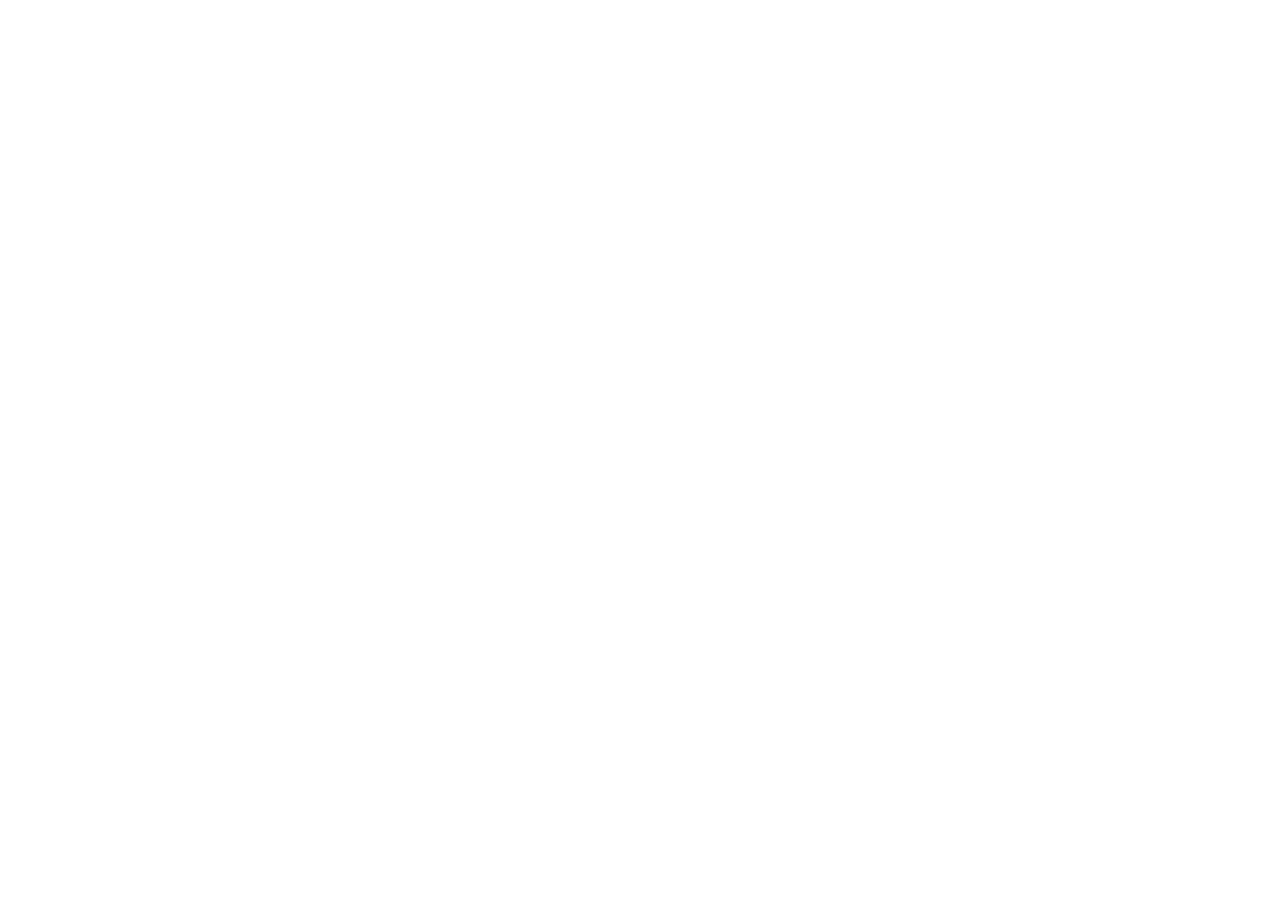
==== index.html @ d7c3ae14 "first init" ====
<!DOCTYPE html>
<html lang="en">
<head>
    <meta charset="UTF-8">
    <meta name="viewport" content="width=device-width, initial-scale=1.0">
    <meta http-equiv="X-UA-Compatible" content="ie=edge">
    <title>Document</title>
</head>
<body>
    
</body>
</html>
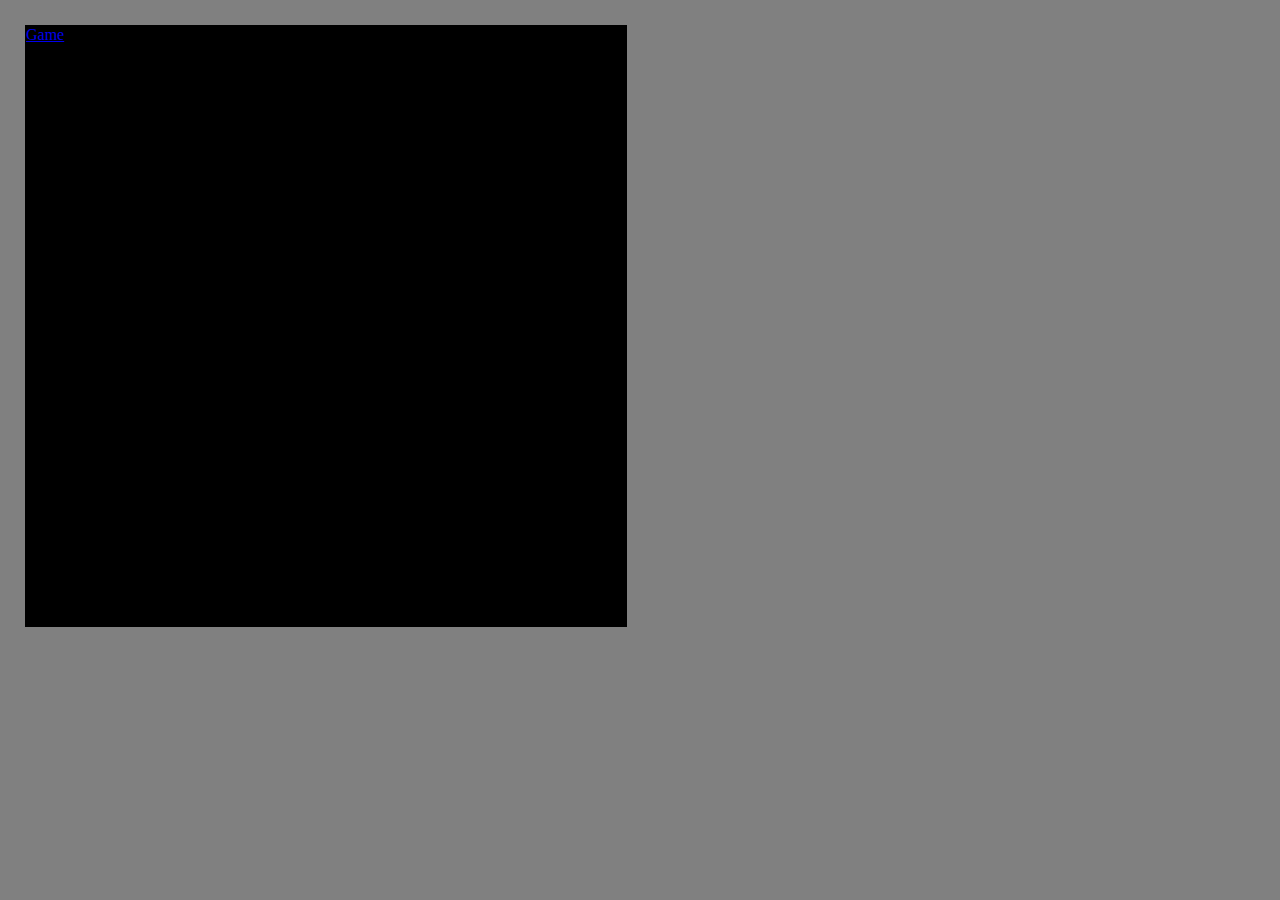
==== commit 0fa96644: "add mvp game" ====
--- a/index.html
+++ b/index.html
@@ -1,12 +1,24 @@
 <!DOCTYPE html>
 <html lang="en">
 <head>
+
+
+
+
     <meta charset="UTF-8">
     <meta name="viewport" content="width=device-width, initial-scale=1.0">
     <meta http-equiv="X-UA-Compatible" content="ie=edge">
     <title>Document</title>
+    <link rel="stylesheet" type="text/css" href="styles.css">
+    <link rel="stylesheet" type="text/css" href="status-styles.css">
+
 </head>
 <body>
-    
+        <!-- <button id='button' onclick="startGame()">start</button>
+        <button id='button' onclick="pauseGame()">pause</button>
+        <button id='button' onclick="resumeGame()">resume</button> -->
+
+    <div id="container">  <a href="space-plebe.html">Game</a> </div>
+
 </body>
 </html>--- a/styles.css
+++ b/styles.css
@@ -0,0 +1,79 @@
+body {
+    padding: 0;
+    margin: 0;
+    background-color: grey;
+}
+
+#container {
+    position: fixed;
+    top:25px;
+    left:25px;
+    background-color: black;
+    border: 1px solid black;
+    height: 600px;
+    width: 600px;
+}
+
+
+
+.map-background {
+    z-index: -1;
+    position: absolute;
+    top: 0px;
+    left: 0px;
+    height: 5000px;
+    width: 5000px;
+    border: 3px solid red;
+    display: block;
+}
+
+.player {
+    position: absolute;
+    width: 25px;
+    height: 25px;
+    background-color: rgb(255, 0, 0);
+    border-top: 3px solid black;
+}
+
+.asteroid {
+    position: absolute;
+    width: 25px;
+    height: 25px;
+    background-color: black;
+    border-top: 3px solid fuchsia;
+}
+
+.bullet {
+    position: absolute;
+    width: 5px;
+    height: 2px;
+    background-color: black;
+    border-top: 3px solid rgb(172, 17, 172);
+    display: block;
+}
+
+.mineral {
+    position: absolute;
+    width: 10px;
+    height: 8px;
+    background-color: black;
+    border-top: 3px solid rgb(172, 17, 172);
+    display: block;
+}
+.space-station {
+    z-index: -1;
+    position: absolute;
+    border-radius: 50%;
+    width: 200px;
+    height: 200px;
+    background-color: rgb(0, 17, 255);
+    border: 3px solid rgb(30, 172, 17);
+    display: block;
+}
+#button {
+    z-index: 5;
+}
+
+canvas {
+    z-index: 10;
+}--- a/status-styles.css
+++ b/status-styles.css
@@ -0,0 +1,86 @@
+#secondary-container{
+    z-index: 5;
+    position: fixed;
+    top: 25px;
+    left: 650px;
+    height: 600px;
+    width: 300px;
+    border: 1px solid black;
+    background-color: darkgrey;
+
+}
+
+.station {
+    z-index: 15;
+    position: absolute;
+    top: 0%;
+    left: 5%;
+    margin: 10% auto;
+    width: 90%;
+    height: 80%;
+    background-color: darkgray;
+    border: 1px solid black;
+    display: none;
+
+
+}
+#menu-container {
+    text-align: center;
+    z-index: 16;
+    position: absolute;
+    top: 0%;
+    left: 5%;
+    margin: 10% auto;
+    width: 90%;
+    height: 80%;
+    border: 1px solid black;
+    display: block;
+}
+#game-over-container {
+    text-align: center;
+    z-index: 20;
+    position: absolute;
+    top: 0%;
+    left: 5%;
+    margin: 10% auto;
+    width: 90%;
+    height: 80%;
+    border: 1px solid black;
+    display: none;
+
+
+}
+#instruction-container {
+    text-align: center;
+    z-index: 16;
+    position: absolute;
+    top: 0%;
+    left: 5%;
+    margin: 10% auto;
+    width: 90%;
+    height: 80%;
+    border: 1px solid black;
+    display: none;
+
+
+}
+.status-player {
+    text-align: center;
+    position: relative;
+    margin: 10% auto;
+    width: 250px;
+    height: 250px;
+    background-color: gray;
+    border: 1px solid black;
+}
+#minimap{
+    background-color: black
+}
+
+.panel {
+    margin: 5% auto;
+    width: 90%;
+    height: auto;
+    background-color: grey;
+    border: 1px solid black;
+}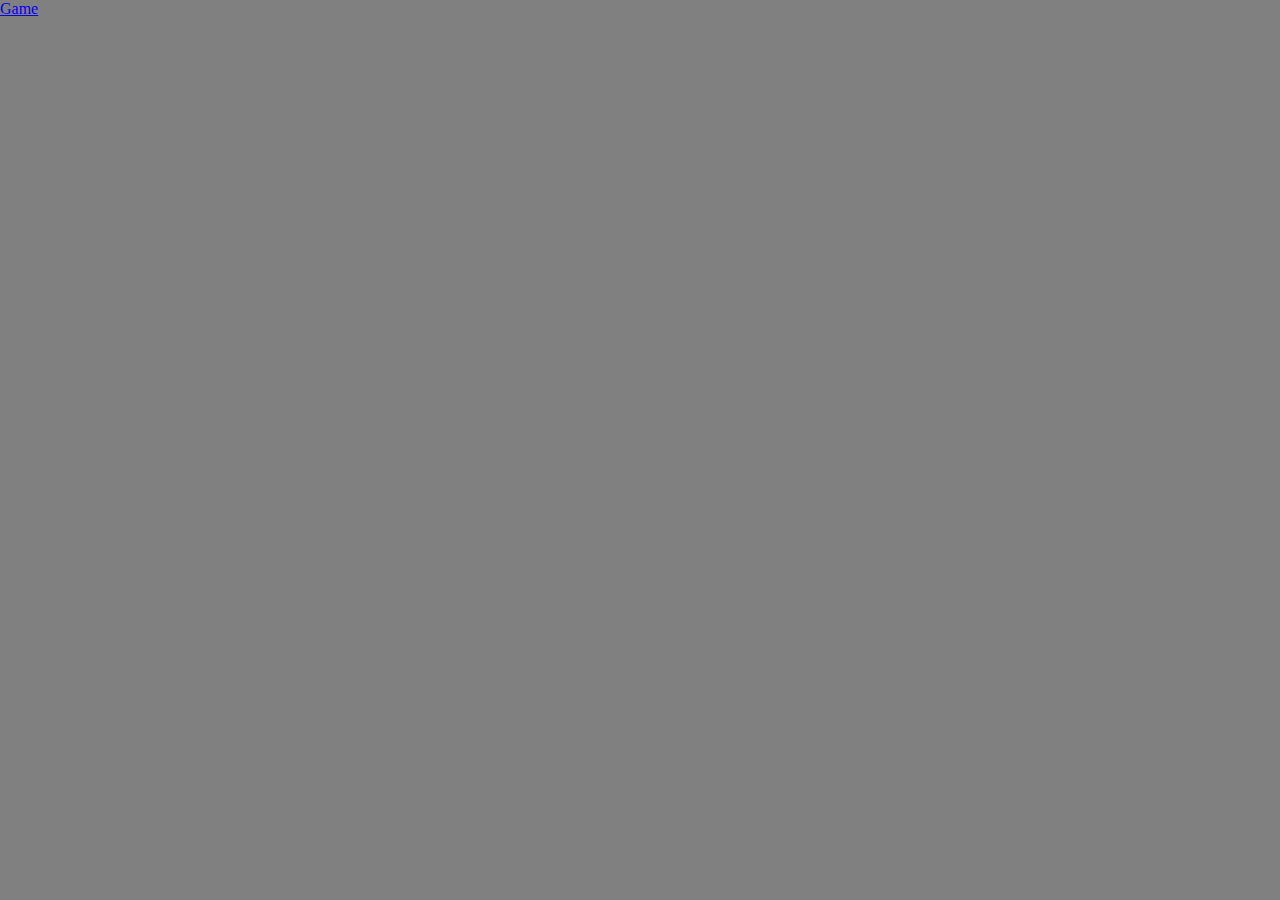
==== commit bd64c01f: "game update" ====
--- a/index.html
+++ b/index.html
@@ -18,7 +18,7 @@
         <button id='button' onclick="pauseGame()">pause</button>
         <button id='button' onclick="resumeGame()">resume</button> -->
 
-    <div id="container">  <a href="space-plebe.html">Game</a> </div>
+ <a href="space-plebe.html">Game</a> 
 
 </body>
 </html>